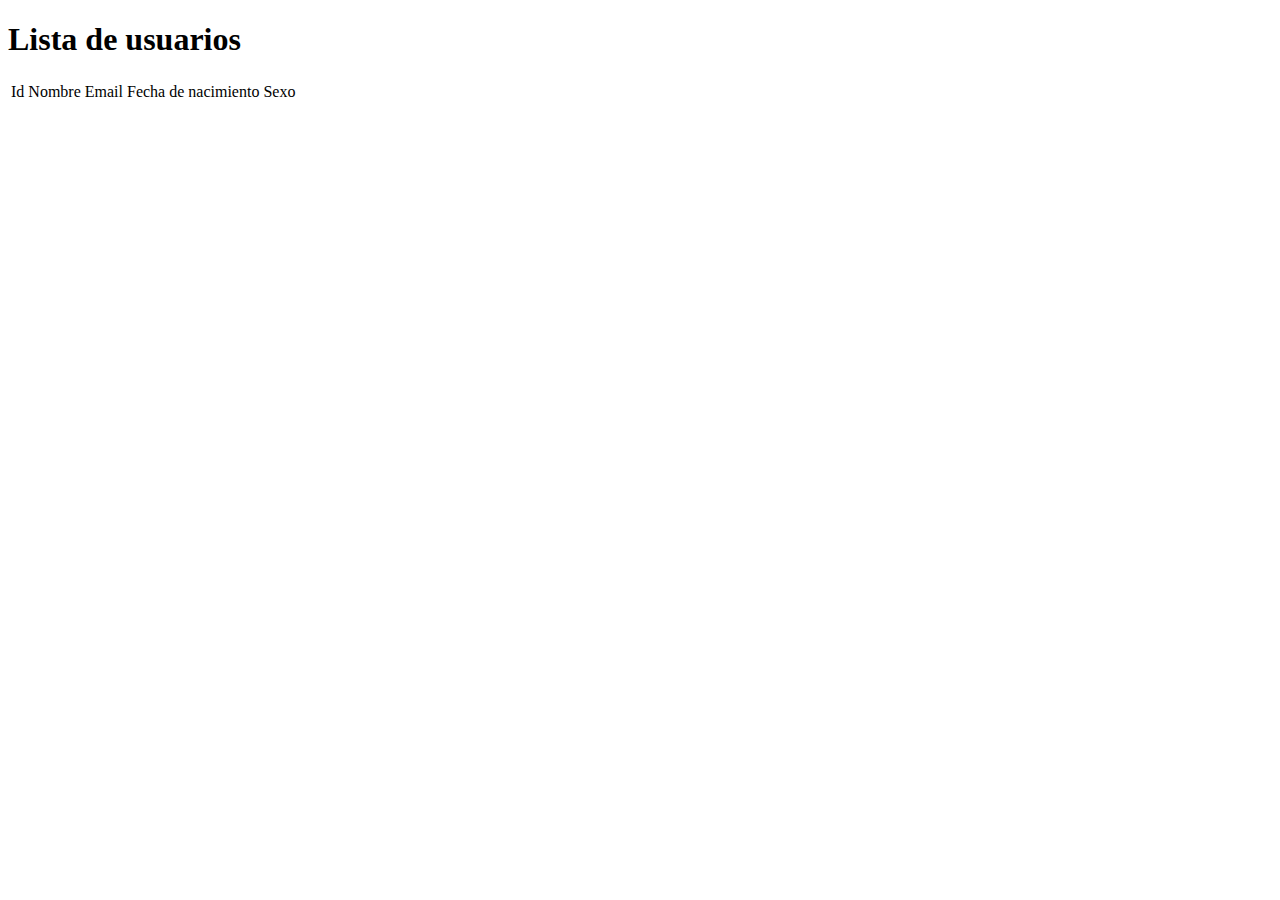
==== users.html @ 8cb13a16 "php y js" ====
<!DOCTYPE html>
<html lang="en">
<head>
    <meta charset="UTF-8">
    <meta http-equiv="X-UA-Compatible" content="IE=edge">
    <meta name="viewport" content="width=device-width, initial-scale=1.0">
    <title>Lista de usuarios</title>
    <link href="https://cdn.jsdelivr.net/npm/bootstrap@5.3.0-alpha3/dist/css/bootstrap.min.css" rel="stylesheet" integrity="sha384-KK94CHFLLe+nY2dmCWGMq91rCGa5gtU4mk92HdvYe+M/SXH301p5ILy+dN9+nJOZ" crossorigin="anonymous">
    <script src="users.js"></script>
</head>
<body>
    <h1>Lista de usuarios</h1>
    <table id="table-users" class="table table-striped">
        <tr>
            <td>Id</td>
            <td>Nombre</td>
            <td>Email</td>
            <td>Fecha de nacimiento</td>
            <td>Sexo</td>
        </tr>
    </table>
</body>
</html>
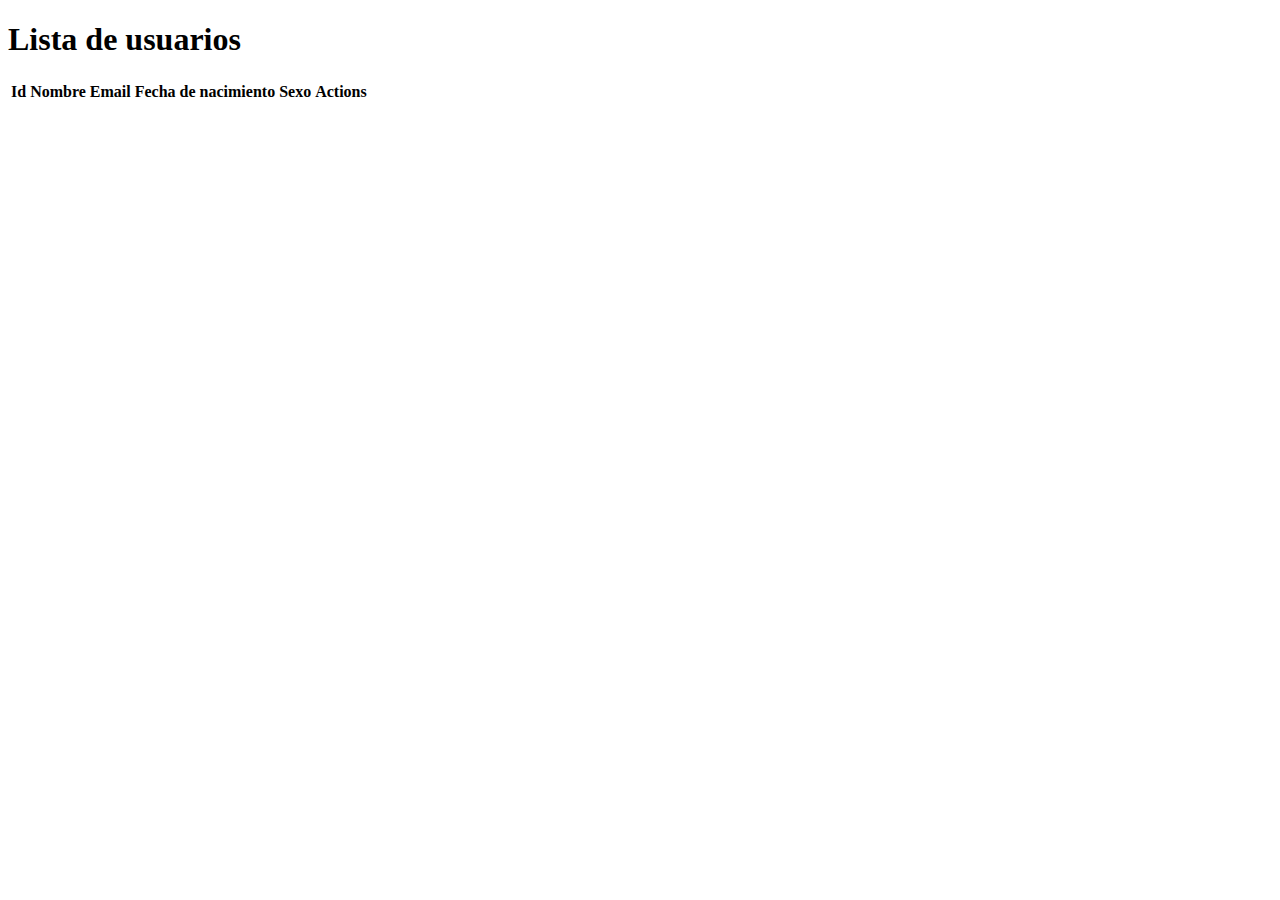
==== commit 236ad246: "18/05/2023" ====
--- a/users.html
+++ b/users.html
@@ -6,17 +6,62 @@
     <meta name="viewport" content="width=device-width, initial-scale=1.0">
     <title>Lista de usuarios</title>
     <link href="https://cdn.jsdelivr.net/npm/bootstrap@5.3.0-alpha3/dist/css/bootstrap.min.css" rel="stylesheet" integrity="sha384-KK94CHFLLe+nY2dmCWGMq91rCGa5gtU4mk92HdvYe+M/SXH301p5ILy+dN9+nJOZ" crossorigin="anonymous">
+    <link rel="stylesheet" href="styleusers.css">
     <script src="users.js"></script>
 </head>
-<body>
+<body onload="showUsers()">
+    <dialog id="frmUpdate">
+        <div>
+            <div class="containerUp">
+                <h1>Editar Usuario</h1>
+                <div class="inputsUp">
+                    <input type="hidden" id="id">
+                </div>
+                <div class="inputsUp">
+                    <label for="name">Nombre:</label>
+                    <input type="text" id="name">
+                </div>
+                <div class="inputsUp">
+                    <label for="email">Email:</label>
+                    <input type="text" id="email">
+                </div>
+                <div class="inputsUp">
+                    <label for="dateBirth">Fecha de nacimiento:</label>
+                    <input type="date" id="dateBirth">
+                </div>
+                <div class="inputsUp">
+                    <label for="sexo">Sexo:</label>
+                    <select id="sexo">
+                        <option value="1">Hombre</option>
+                        <option value="2">Mujer</option>
+                    </select>
+                </div>
+            </div>
+            <div class="footUp">
+                <button onclick="update()">Actualizar</button>
+                <button onclick="closeFrmUpdate()">Cancelar</button>
+            </div>
+            
+        </div>
+    </dialog>
+    <dialog id="frmDelete">
+        <form action="" method="dialog">
+            <input type="hidden" id="idToDelete">
+            <h2>Esta seguro que quiere eliminar el siguiente usuario</h2>
+            <p>Nombre: <span id="spanName"></span></p>
+            <button onclick="deleteUser()">Eliminar</button>
+            <button>Cancelar</button>
+        </form>
+    </dialog>
     <h1>Lista de usuarios</h1>
     <table id="table-users" class="table table-striped">
         <tr>
-            <td>Id</td>
-            <td>Nombre</td>
-            <td>Email</td>
-            <td>Fecha de nacimiento</td>
-            <td>Sexo</td>
+            <th>Id</th>
+            <th>Nombre</th>
+            <th>Email</th>
+            <th>Fecha de nacimiento</th>
+            <th>Sexo</th>
+            <th>Actions</th>
         </tr>
     </table>
 </body>
--- a/styleusers.css
+++ b/styleusers.css
@@ -0,0 +1,32 @@
+.containerUp{
+    display: flex;
+    flex-direction: column;
+    min-width: 25em;
+    
+}
+
+.containerUp h1{
+    display: flex;
+    flex-direction: column;
+    align-items: center;
+}
+
+.inputsUp{
+    display: flex;
+    flex-direction: column; 
+}
+
+.footUp{
+    display: flex;
+    justify-content: center;
+    align-items: center;
+    padding: 0.5em;
+}
+
+.footUp button{
+    margin: 0.5em;
+}
+
+button{
+    margin-left: 1em;
+}